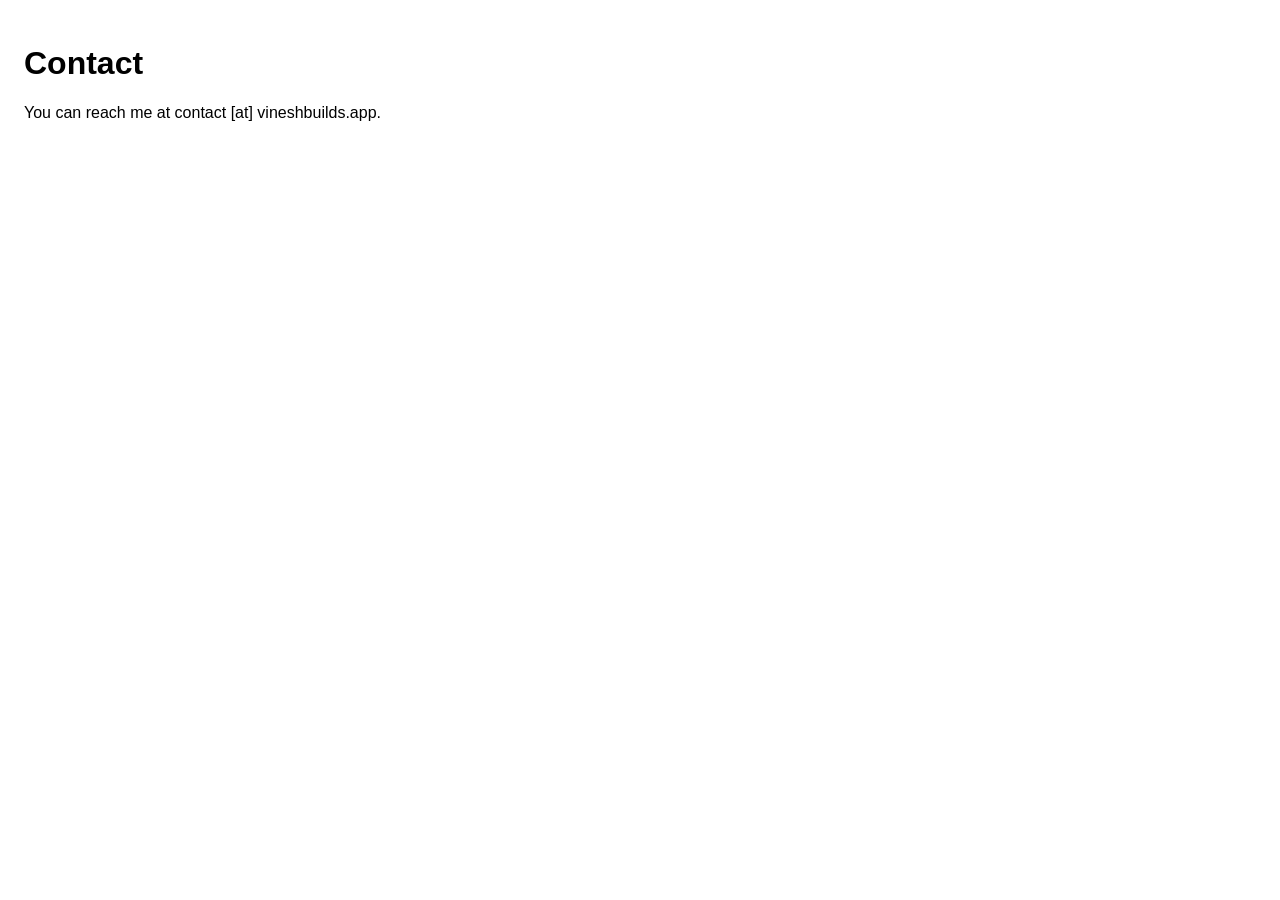
==== contact.html @ fab49a0a "add contact and terms. also redirect to main page" ====
<!DOCTYPE html>
<html>

<head>
    <meta charset='utf-8'>
    <meta name='viewport' content='width=device-width'>
    <title>Contact</title>
    <style>
        body {
            font-family: 'Helvetica Neue', Helvetica, Arial, sans-serif;
            padding: 1em;
        }
    </style>
</head>

<body>
    <h1>Contact</h1>
    <p>You can reach me at contact [at] vineshbuilds.app.</p>
</body>

</html>
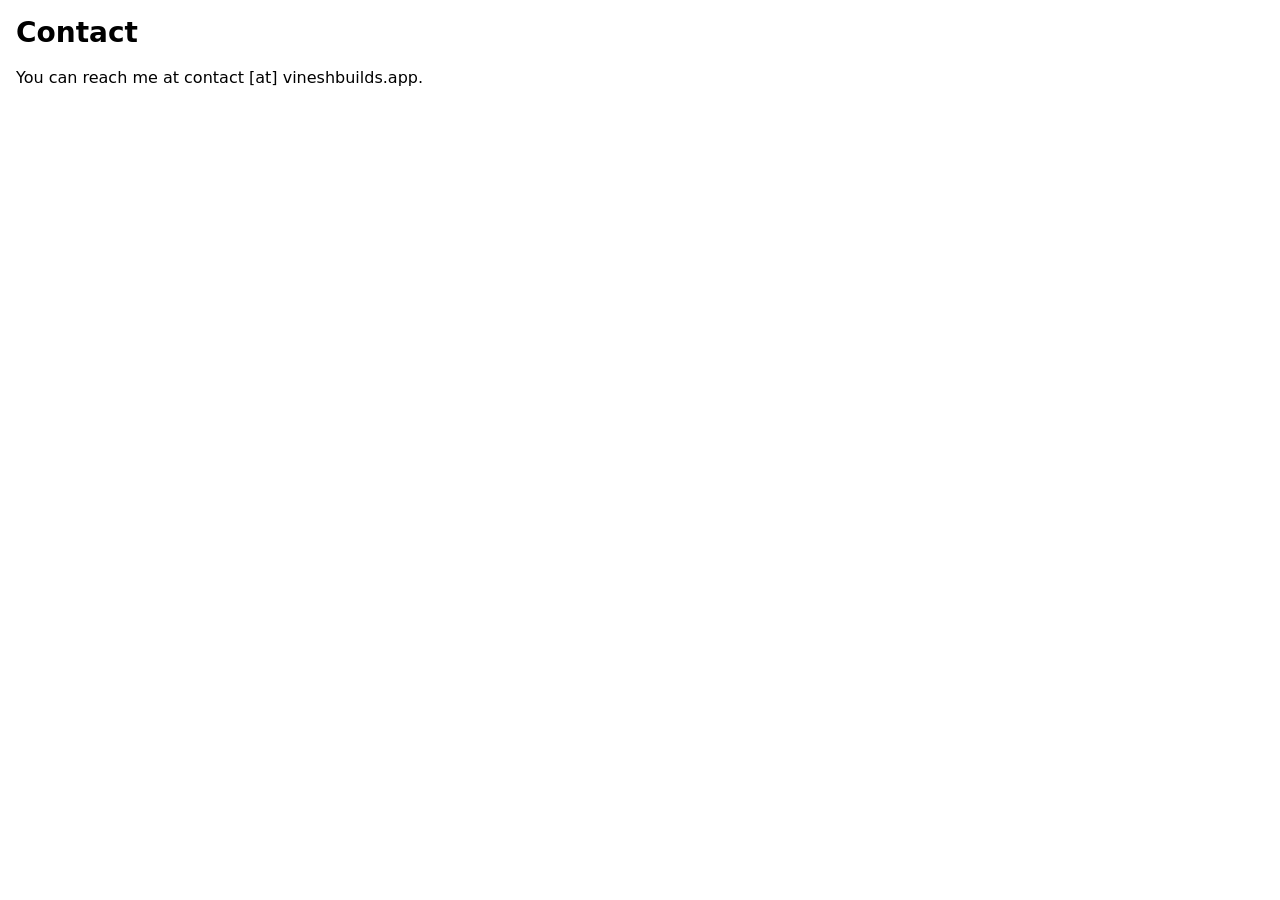
==== commit 654a0b1e: "add reset.css" ====
--- a/contact.html
+++ b/contact.html
@@ -5,12 +5,7 @@
     <meta charset='utf-8'>
     <meta name='viewport' content='width=device-width'>
     <title>Contact</title>
-    <style>
-        body {
-            font-family: 'Helvetica Neue', Helvetica, Arial, sans-serif;
-            padding: 1em;
-        }
-    </style>
+    <link rel="stylesheet" href="reset.css">
 </head>
 
 <body>
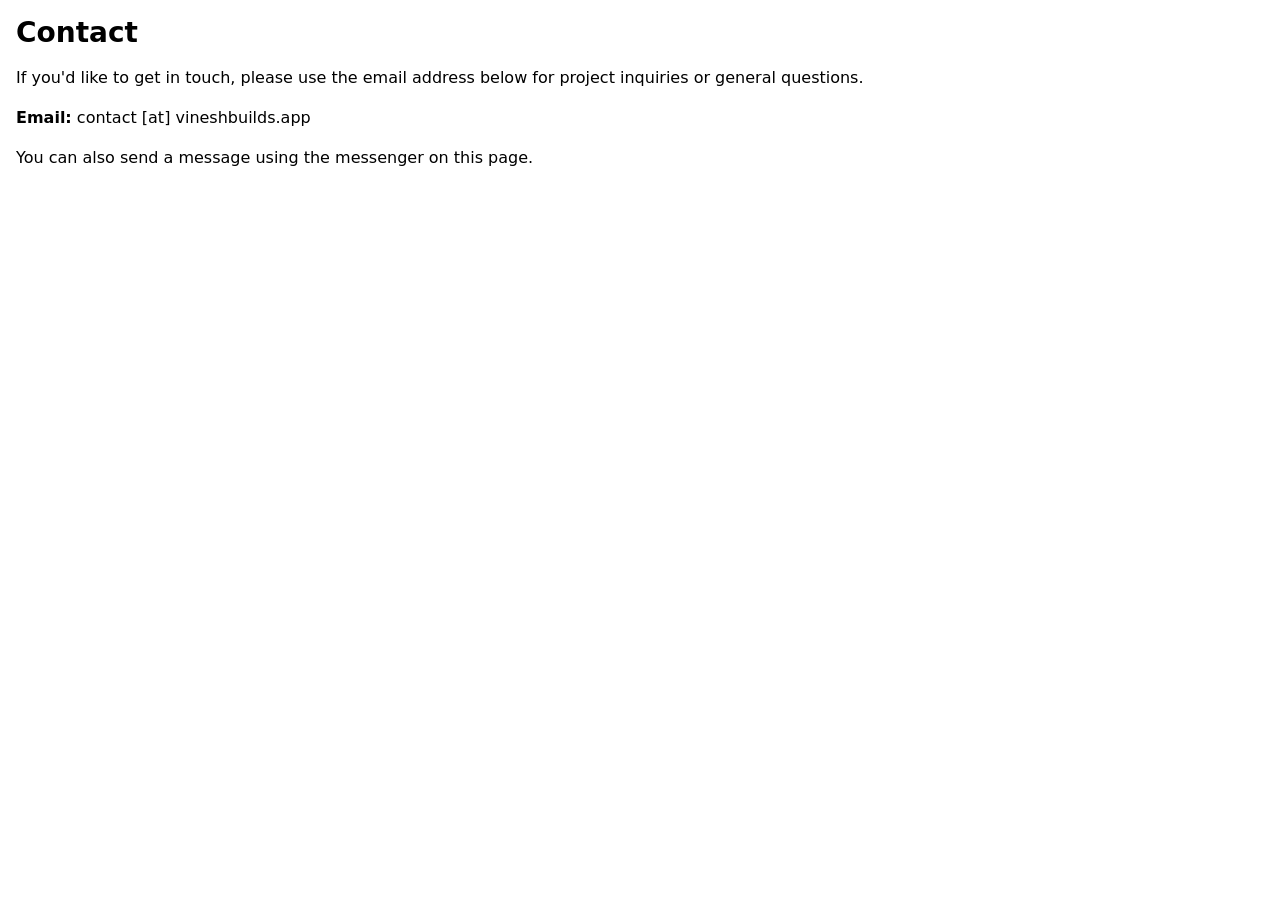
==== commit 98d563e7: "add crisp messenger" ====
--- a/contact.html
+++ b/contact.html
@@ -9,8 +9,45 @@
 </head>
 
 <body>
-    <h1>Contact</h1>
-    <p>You can reach me at contact [at] vineshbuilds.app.</p>
+    <main>
+        <h1>Contact</h1>
+        <p>If you'd like to get in touch, please use the email address below for project inquiries or general questions.</p>
+        <p><strong>Email:</strong> contact [at] vineshbuilds.app</p>
+        <p>You can also send a message using the messenger on this page.</p>
+    </main>
+    <script>
+        window.$crisp = window.$crisp || [];
+        window.CRISP_WEBSITE_ID = "3289a012-9831-4413-9574-2118579bee8b";
+
+        (function () {
+            function injectCrisp() {
+                if (document.getElementById("crisp-chat-script")) return;
+
+                var script = document.createElement("script");
+                script.id = "crisp-chat-script";
+                script.src = "https://client.crisp.chat/l.js";
+                script.async = true;
+                script.onerror = function () {
+                    console.warn("Crisp chat failed to load.");
+                };
+                document.head.appendChild(script);
+            }
+
+            function scheduleCrisp() {
+                if ("requestIdleCallback" in window) {
+                    window.requestIdleCallback(injectCrisp, { timeout: 2000 });
+                } else {
+                    window.setTimeout(injectCrisp, 0);
+                }
+            }
+
+            if (document.readyState === "complete") {
+                scheduleCrisp();
+            } else {
+                window.addEventListener("load", scheduleCrisp, { once: true });
+            }
+        }());
+    </script>
 </body>
 
 </html>
